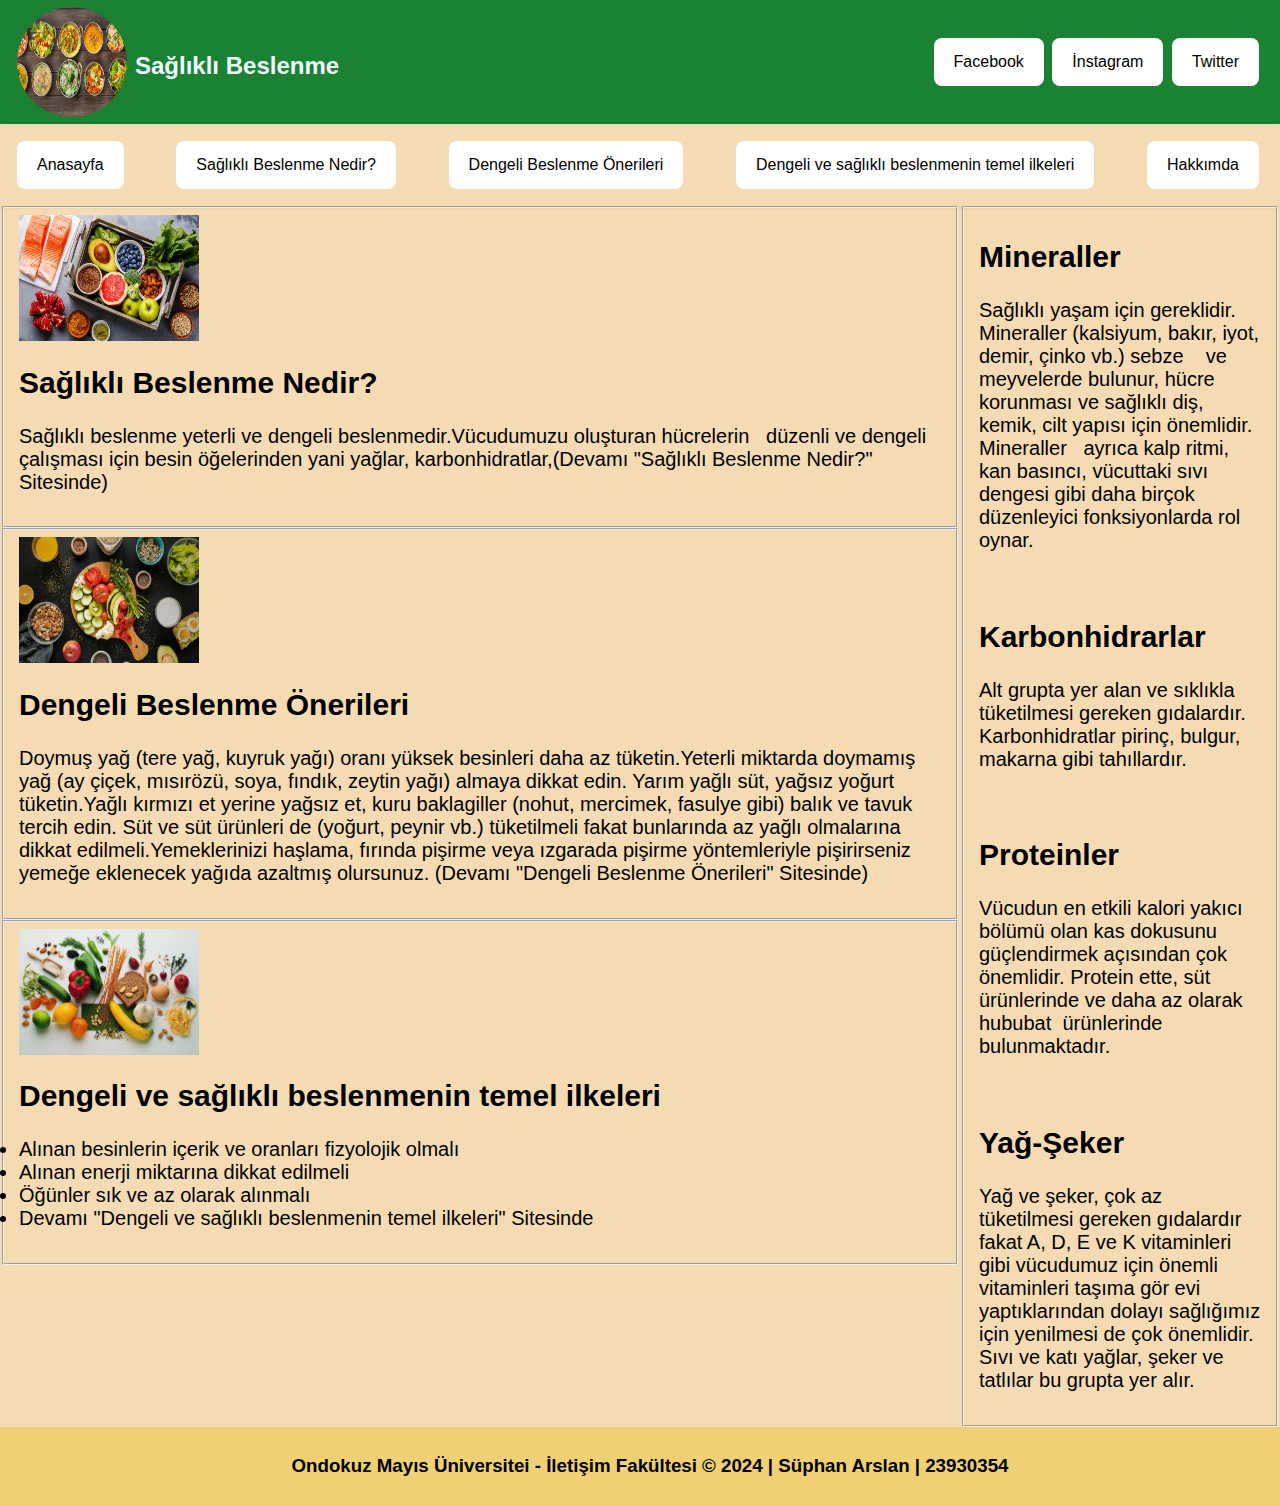
==== index.html @ 54f0a408 "Add files via upload" ====
<!DOCTYPE html>
<html lang="en">
<head>
    <meta charset="UTF-8">
    <meta name="viewport" content="width=device-width, initial-scale=1.0">
    <title>GZT303/İLET109 Web Tasarım | Final Ödevi</title>
    <link rel="stylesheet" href="reset.css">
</head>
<body>
    <div class="navbar">
      <div class="logo">
        <img src="Fotoğraflar/foto6.jpg">
        <h2 style="
            color:aliceblue;
            font-family: 'Franklin Gothic Medium', 'Arial Narrow', Arial,
              sans-serif;
            margin-top: 45px;
          ">
          Sağlıklı Beslenme
        </h2>
      </div>
      <div class="menu">
        <ul>
            <li class="sosyalmedya">
                <a target="_blank" style="text-decoration: none; color: black" href="https://www.facebook.com/">Facebook</a>
              </li>
              <li class="sosyalmedya">
                <a target="_blank" style="text-decoration: none; color: black" href="https://www.instagram.com">İnstagram</a>
              </li>
              <li class="sosyalmedya">
                <a target="_blank" style="text-decoration: none; color: black" href="https://www.x.com">Twitter</a>
          </li>
        </ul>
      </div>
    </div>
    <div>
      <ul class="siteyonlendirme">
        <li class="yonlendirme">
          <a style="text-decoration: none; color: black;" href="index.html">Anasayfa</a>
        </li>
        <li class="yonlendirme">
            <a style="text-decoration: none; color: black;" href="sagliklibeslenmenedir.html">Sağlıklı Beslenme Nedir?</a>
          </li>
          <li class="yonlendirme">
            <a style="text-decoration: none; color: black" href="dengelibeslenmeonerileri.html">Dengeli Beslenme Önerileri</a>
          </li>
          <li class="yonlendirme">
            <a style="text-decoration: none; color: black" href="dengelivesagliklibeslenmeilkeleri.html">Dengeli ve sağlıklı beslenmenin temel ilkeleri</a>
          </li>
        <li class="yonlendirme">
          <a style="text-decoration: none; color: black" href="hakkimdakismi.html">Hakkımda</a>
        </li>
      </ul>
    </div>
    <div class="icerik1">
      <div>
        <fieldset>
          <div class="sagliklibeslenme">
            <img src="Fotoğraflar/foto1.jpg">
            <h2>Sağlıklı Beslenme Nedir?</h2>
            <p>
                Sağlıklı beslenme yeterli ve dengeli beslenmedir.Vücudumuzu oluşturan hücrelerin   düzenli ve dengeli çalışması için besin öğelerinden yani yağlar, karbonhidratlar,(Devamı "Sağlıklı Beslenme Nedir?" Sitesinde)
            </p>
          </div>
        </fieldset>
        <fieldset>
          <div class="dengelibeslenmeoneri">
            <img src="Fotoğraflar/foto2.jpg">
            <h2>Dengeli Beslenme Önerileri</h2>
            <p>
                Doymuş yağ (tere yağ, kuyruk yağı) oranı yüksek besinleri daha az tüketin.Yeterli miktarda doymamış yağ (ay çiçek, mısırözü, soya, fındık, zeytin yağı) almaya dikkat edin. Yarım yağlı süt, yağsız yoğurt tüketin.Yağlı kırmızı et yerine yağsız et, kuru baklagiller (nohut, mercimek, fasulye gibi) balık ve tavuk tercih edin. Süt ve süt ürünleri de (yoğurt, peynir vb.) tüketilmeli fakat bunlarında az yağlı olmalarına dikkat edilmeli.Yemeklerinizi haşlama, fırında pişirme veya ızgarada pişirme yöntemleriyle pişirirseniz yemeğe eklenecek yağıda azaltmış olursunuz. (Devamı "Dengeli Beslenme Önerileri" Sitesinde)
            </p>
          </div>
        </fieldset>
        <fieldset>
          <div style="margin: auto" class="dengelibeslenmeilke">
            <img src="Fotoğraflar/foto3.jpg">
            <h2>Dengeli ve sağlıklı beslenmenin temel ilkeleri</h2>
            <p>
              <li>Alınan besinlerin içerik ve oranları fizyolojik olmalı</li>
              <li>Alınan enerji miktarına dikkat edilmeli</li>
              <li>Öğünler sık ve az olarak alınmalı</li>
              <li>Devamı "Dengeli ve sağlıklı beslenmenin temel ilkeleri" Sitesinde</li>
            </p>
          </div>
        </fieldset>
      </div>
      <fieldset>
        <div class="aciklamalar">
          <h2>Mineraller</h2>
          <p>Sağlıklı yaşam için gereklidir. Mineraller (kalsiyum, bakır, iyot, demir, çinko vb.) sebze    ve meyvelerde bulunur, hücre korunması ve sağlıklı diş, kemik,
             cilt yapısı için önemlidir. Mineraller   ayrıca kalp ritmi, kan basıncı, vücuttaki sıvı dengesi gibi daha birçok düzenleyici fonksiyonlarda rol oynar.</p>
             <br>
            <h2>Karbonhidrarlar</h2>
            <p>Alt grupta yer alan ve sıklıkla tüketilmesi gereken gıdalardır. Karbonhidratlar pirinç, bulgur, makarna gibi tahıllardır.</p>
            <br>
            <h2>Proteinler</h2>
            <p>Vücudun en etkili kalori yakıcı bölümü olan kas dokusunu güçlendirmek açısından çok önemlidir. Protein ette, süt ürünlerinde ve daha az olarak hububat  ürünlerinde bulunmaktadır.</p>
            <br>
            <h2>Yağ-Şeker</h2>
            <p>Yağ ve şeker, çok az tüketilmesi gereken gıdalardır fakat A, D, E ve K vitaminleri gibi vücudumuz için önemli vitaminleri taşıma gör
                evi yaptıklarından dolayı sağlığımız için yenilmesi de çok önemlidir. Sıvı ve katı yağlar, şeker ve tatlılar bu grupta yer alır.</p>
        </div>
      </fieldset>
    </div>
    <div class="footer">
      <h3>Ondokuz Mayıs Üniversitei - İletişim Fakültesi © 2024 | Süphan Arslan | 23930354</h3>
    </div>
  

</body>
</html>
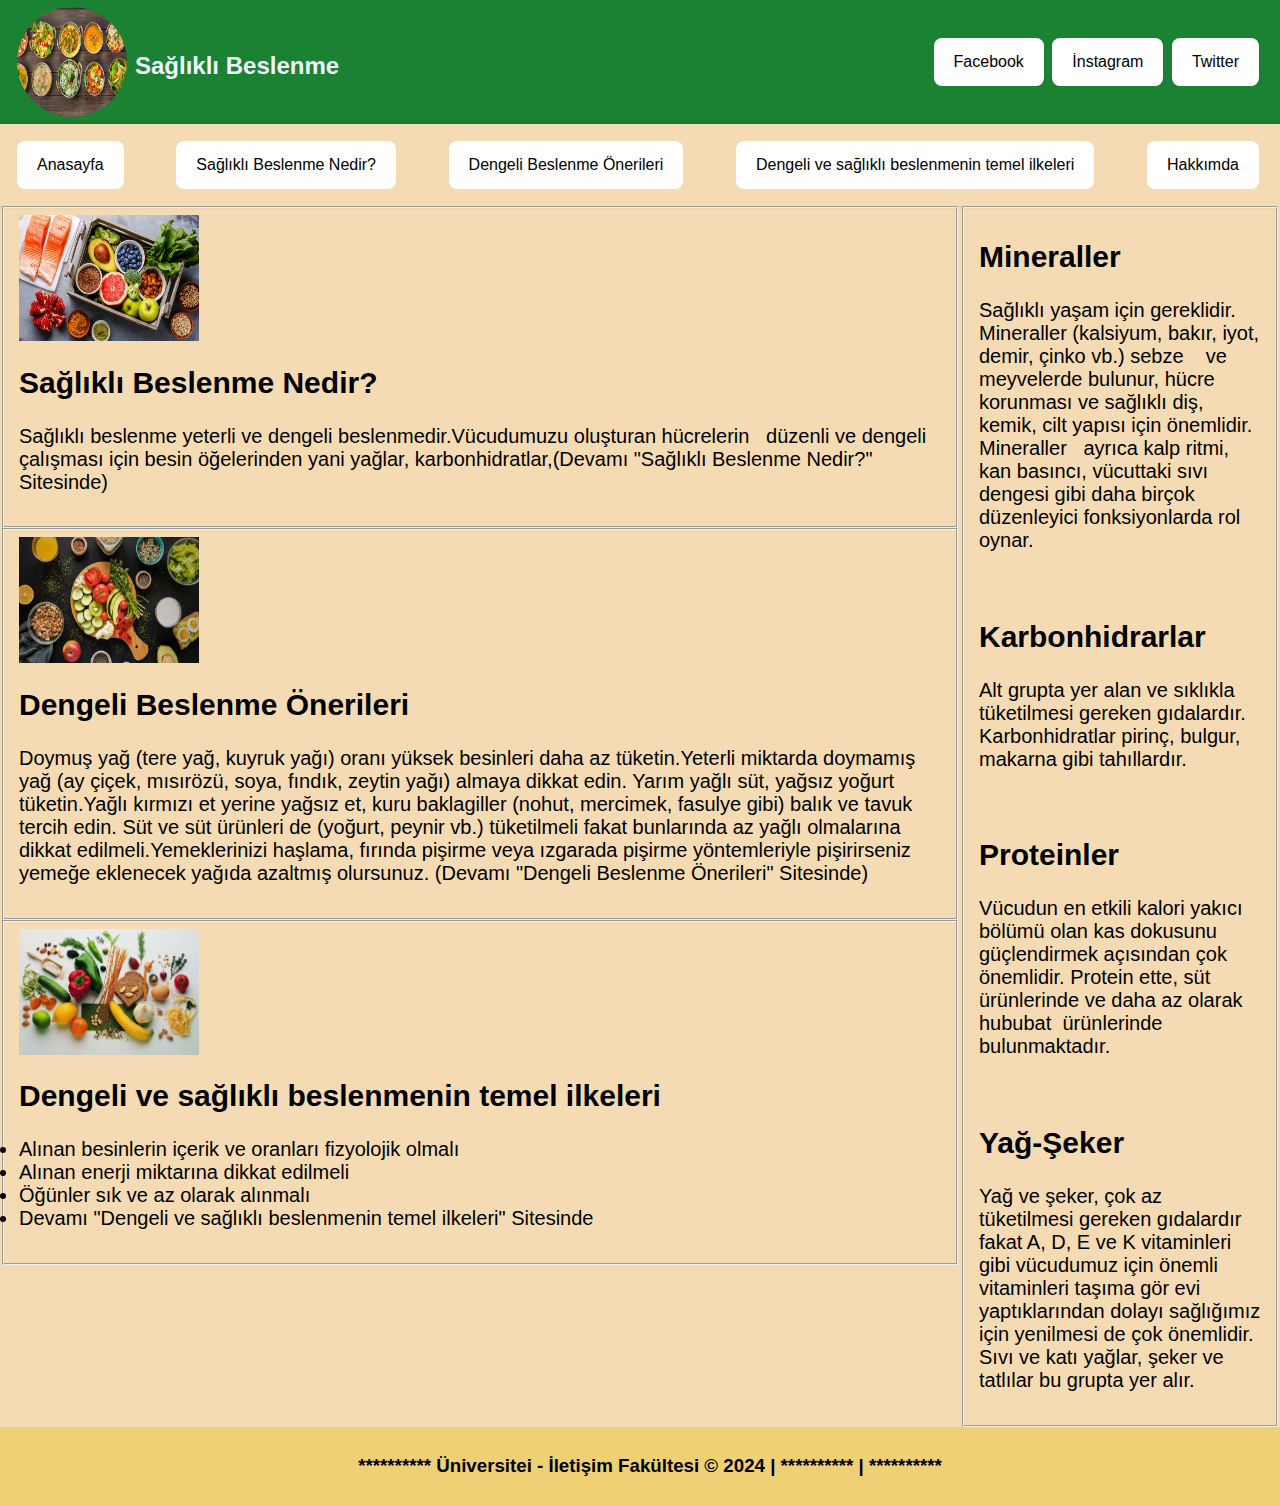
==== commit f84ef427: "Update index.html" ====
--- a/index.html
+++ b/index.html
@@ -104,9 +104,9 @@
       </fieldset>
     </div>
     <div class="footer">
-      <h3>Ondokuz Mayıs Üniversitei - İletişim Fakültesi © 2024 | Süphan Arslan | 23930354</h3>
+      <h3>********** Üniversitei - İletişim Fakültesi © 2024 | ********** | **********</h3>
     </div>
   
 
 </body>
-</html>+</html>
